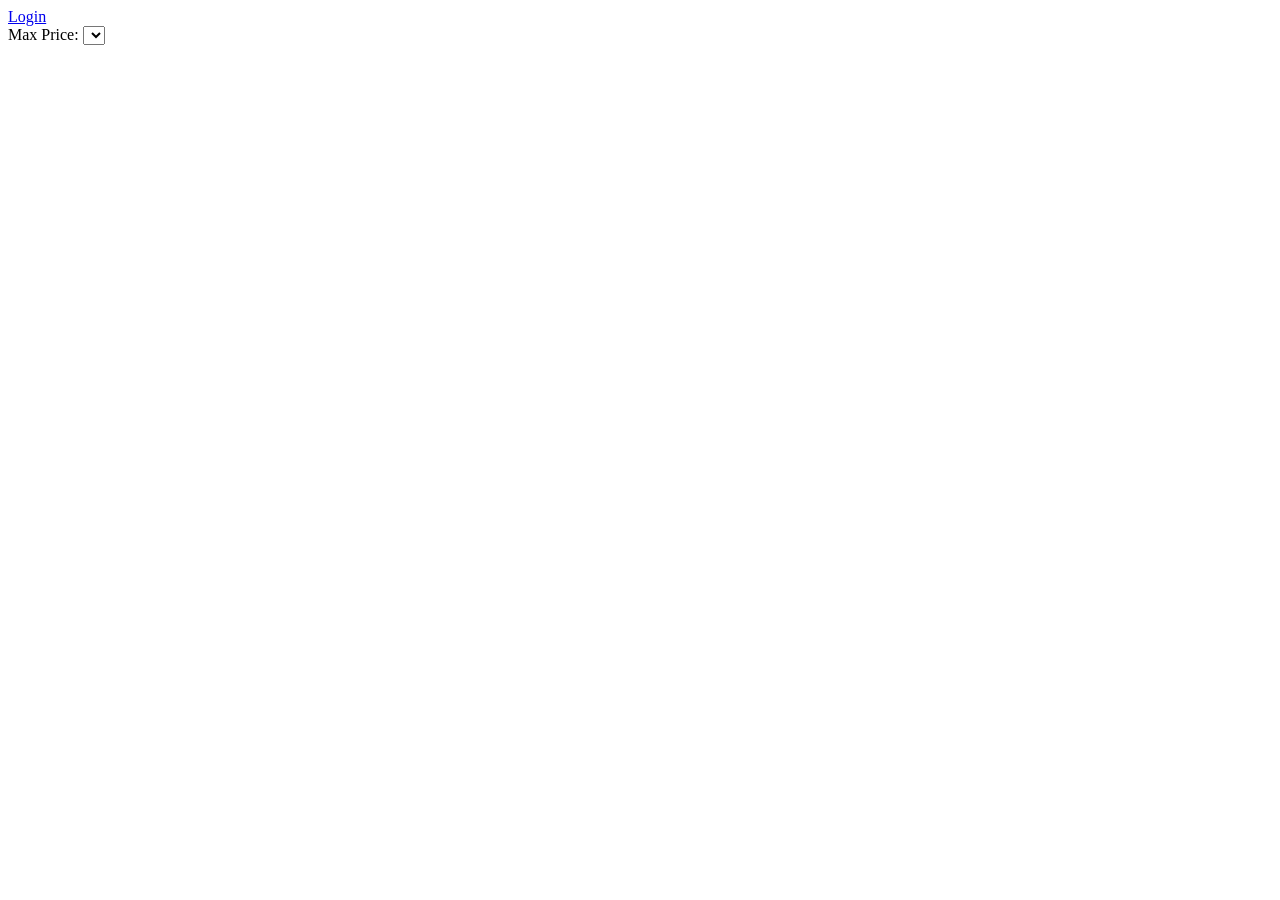
==== part4/app/templates/index.html @ df53467a "part 4 with base files added" ====
<!DOCTYPE html>
<html lang="en">
<head>
    <meta charset="UTF-8">
    <meta name="viewport" content="width=device-width, initial-scale=1.0">
    <title>List of Places</title>
    <link rel="stylesheet" href="styles.css">
</head>
<body>
    <header>
        <nav>
            <a href="login.html" id="login-link">Login</a>
        </nav>
    </header>
    <main>
        <section id="filter">
            <label for="price-filter">Max Price:</label>
            <select id="price-filter">
                <!-- Options will be populated dynamically -->
            </select>
        </section>
        <section id="places-list">
            <!-- List of places will be populated dynamically -->
        </section>
    </main>
    <script src="scripts.js"></script>
</body>
</html>
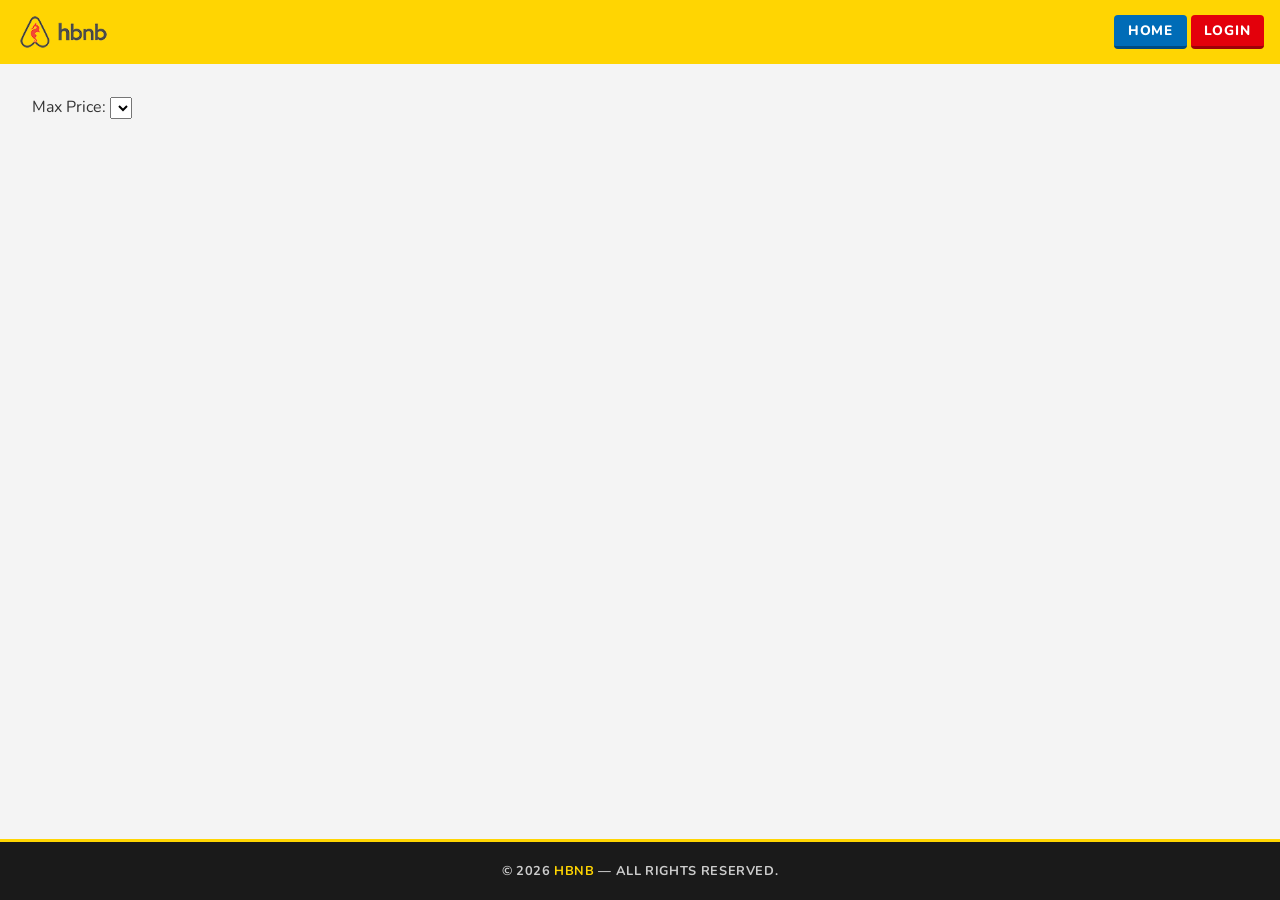
==== commit 49fd1dfb: "Added: header, footer, nav bar" ====
--- a/part4/app/templates/index.html
+++ b/part4/app/templates/index.html
@@ -4,14 +4,21 @@
     <meta charset="UTF-8">
     <meta name="viewport" content="width=device-width, initial-scale=1.0">
     <title>List of Places</title>
-    <link rel="stylesheet" href="styles.css">
+    <link rel="stylesheet" href="../static/styles.css">
 </head>
 <body>
+    <!-- ── HEADER ── -->
     <header>
+        <a href="index.html">
+            <img src="../static/images/logo.png" alt="HBnB Logo" class="logo">
+        </a>
         <nav>
-            <a href="login.html" id="login-link">Login</a>
+            <a href="index.html" class="login-button" style="background-color: var(--lego-blue); border-bottom-color: #004a80;">Home</a>
+            <a href="login.html" id="login-link" class="login-button">Login</a>
         </nav>
     </header>
+
+    <!-- ── MAIN ── -->
     <main>
         <section id="filter">
             <label for="price-filter">Max Price:</label>
@@ -23,6 +30,12 @@
             <!-- List of places will be populated dynamically -->
         </section>
     </main>
+
+    <!-- ── FOOTER ── -->
+    <footer>
+        <p>&copy; 2026 <strong>HBnB</strong> — All rights reserved.</p>
+    </footer>
+
     <script src="scripts.js"></script>
 </body>
 </html>
--- a/part4/app/static/styles.css
+++ b/part4/app/static/styles.css
@@ -0,0 +1,105 @@
+/* 
+  This is a SAMPLE File to get you started. Follow the instructions on the project to complete the tasks. 
+  You'll probably need to override some of theese styles.
+*/
+@import url('https://fonts.googleapis.com/css2?family=Nunito:wght@400;600;700;800;900&family=Fredoka+One&display=swap');
+
+:root {
+    --lego-yellow: #ffd502;
+    --lego-dark: #1a1a1a;
+    --lego-red: #e3000b;
+    --lego-white: #ffffff;
+    --lego-blue: #006cb7;
+    --lego-gray: #cccccc;
+}
+
+* {
+    box-sizing: border-box;
+    margin: 0;
+    padding: 0;
+    font-family: 'Nunito', sans-serif;
+}
+
+body {
+    background-color: #f4f4f4;
+    color: #333;
+    min-height: 100vh;
+    display: flex;
+    flex-direction: column;
+}
+
+/* ── HEADER ── */
+header {
+    background-color: var(--lego-yellow);
+    color: #000;
+    padding: 1rem;
+    display: flex;
+    align-items: center;
+    justify-content: space-between;
+    height: 64px;
+    /* border-bottom: 3px solid rgba(0,0,0,0.12); */
+}
+
+.logo {
+    height: 40px;
+    width: auto;
+    display: block;
+}
+
+/* ── NAV ── */
+header nav {
+    display: flex;
+    align-items: center;
+    gap: 0.25rem;
+}
+
+nav a {
+    color: var(--lego-dark);
+    text-decoration: none;
+    font-weight: 800;
+    font-size: 0.85rem;
+    text-transform: uppercase;
+    letter-spacing: 0.06em;
+    padding: 0.4rem 0.85rem;
+    border-radius: 4px;
+    transition: background-color 0.15s;
+}
+
+header nav a:hover {
+    background-color: rgba(0,0,0,0.08);
+}
+
+header nav a.login-button {
+    background-color: var(--lego-red);
+    color: var(--lego-white);
+    border-bottom: 3px solid #9e0008;
+    text-transform: uppercase;
+    letter-spacing: 0.06em;
+}
+
+header nav a.login-button:hover {
+    background-color: #c8000a;
+}
+
+/* ── MAIN ── */
+main {
+    padding: 2rem;
+}
+
+/* ── FOOTER ── */
+footer {
+    background-color: var(--lego-dark);
+    color: var(--lego-gray);
+    text-align: center;
+    padding: 1.25rem 2rem;
+    margin-top: auto;
+    font-size: 0.8rem;
+    font-weight: 700;
+    text-transform: uppercase;
+    letter-spacing: 0.05em;
+    border-top: 3px solid var(--lego-yellow);
+}
+
+footer strong {
+    color: var(--lego-yellow);
+}
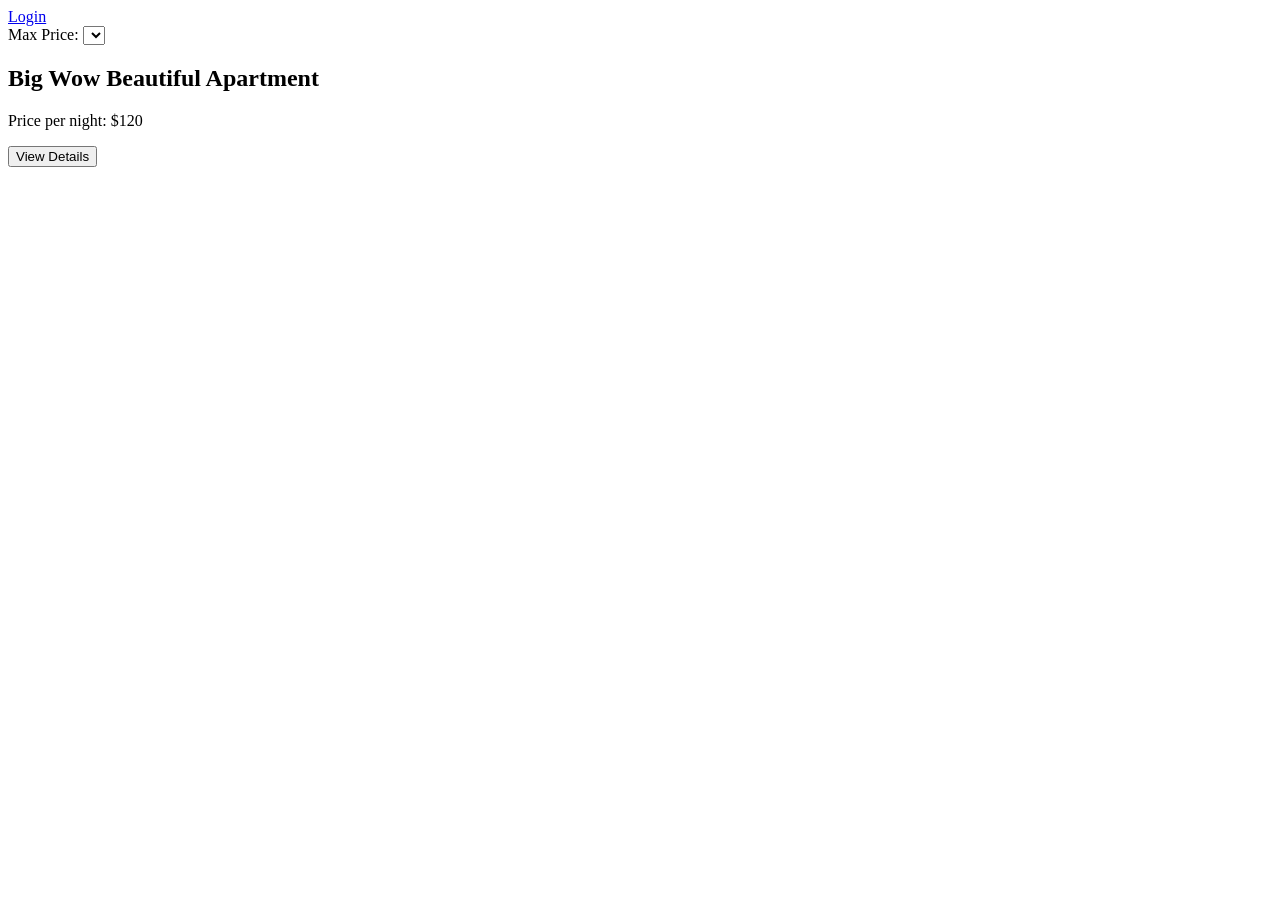
==== commit 15092c78: "changes to index.html and place.html for reviews and place details" ====
--- a/part4/app/templates/index.html
+++ b/part4/app/templates/index.html
@@ -4,21 +4,15 @@
     <meta charset="UTF-8">
     <meta name="viewport" content="width=device-width, initial-scale=1.0">
     <title>List of Places</title>
-    <link rel="stylesheet" href="../static/styles.css">
+    <link rel="stylesheet" href="styles.css">
 </head>
+
 <body>
-    <!-- ── HEADER ── -->
     <header>
-        <a href="index.html">
-            <img src="../static/images/logo.png" alt="HBnB Logo" class="logo">
-        </a>
         <nav>
-            <a href="index.html" class="login-button" style="background-color: var(--lego-blue); border-bottom-color: #004a80;">Home</a>
-            <a href="login.html" id="login-link" class="login-button">Login</a>
+            <a href="login.html" id="login-link">Login</a>
         </nav>
     </header>
-
-    <!-- ── MAIN ── -->
     <main>
         <section id="filter">
             <label for="price-filter">Max Price:</label>
@@ -26,15 +20,16 @@
                 <!-- Options will be populated dynamically -->
             </select>
         </section>
+
         <section id="places-list">
             <!-- List of places will be populated dynamically -->
+            <div class="place-card">
+                <h2>Big Wow Beautiful Apartment</h2>
+                <p>Price per night: $120</p>
+                <button class="details-button">View Details</button>
+            </div>
         </section>
     </main>
-
-    <!-- ── FOOTER ── -->
-    <footer>
-        <p>&copy; 2026 <strong>HBnB</strong> — All rights reserved.</p>
-    </footer>
 
     <script src="scripts.js"></script>
 </body>
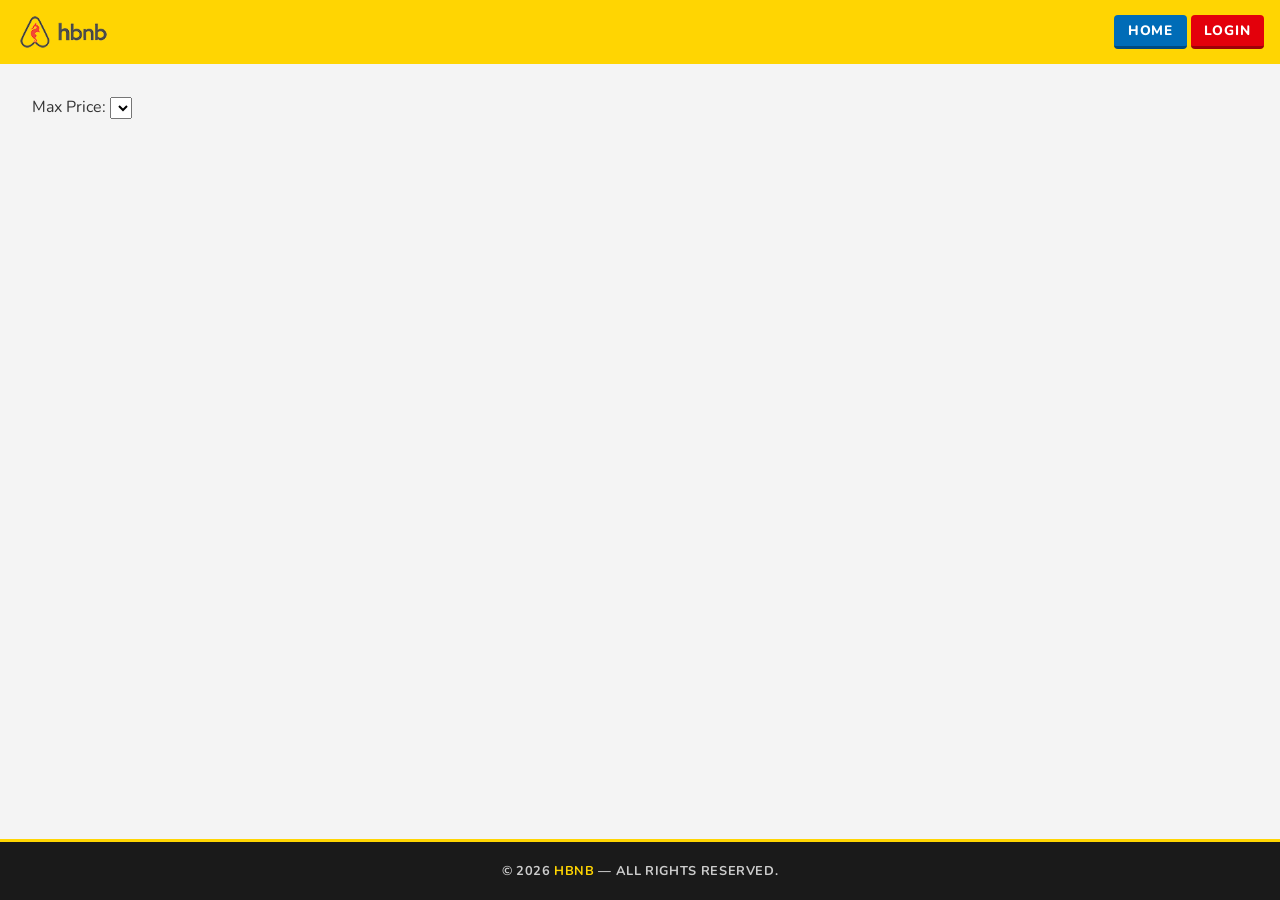
==== commit fec13678: "Merge pull request #16 from TheKasman/dev Dev" ====
--- a/part4/app/templates/index.html
+++ b/part4/app/templates/index.html
@@ -4,15 +4,21 @@
     <meta charset="UTF-8">
     <meta name="viewport" content="width=device-width, initial-scale=1.0">
     <title>List of Places</title>
-    <link rel="stylesheet" href="styles.css">
+    <link rel="stylesheet" href="../static/styles.css">
 </head>
-
 <body>
+    <!-- ── HEADER ── -->
     <header>
+        <a href="index.html">
+            <img src="../static/images/logo.png" alt="HBnB Logo" class="logo">
+        </a>
         <nav>
-            <a href="login.html" id="login-link">Login</a>
+            <a href="index.html" class="login-button" style="background-color: var(--lego-blue); border-bottom-color: #004a80;">Home</a>
+            <a href="login.html" id="login-link" class="login-button">Login</a>
         </nav>
     </header>
+
+    <!-- ── MAIN ── -->
     <main>
         <section id="filter">
             <label for="price-filter">Max Price:</label>
@@ -20,16 +26,15 @@
                 <!-- Options will be populated dynamically -->
             </select>
         </section>
-
         <section id="places-list">
             <!-- List of places will be populated dynamically -->
-            <div class="place-card">
-                <h2>Big Wow Beautiful Apartment</h2>
-                <p>Price per night: $120</p>
-                <button class="details-button">View Details</button>
-            </div>
         </section>
     </main>
+
+    <!-- ── FOOTER ── -->
+    <footer>
+        <p>&copy; 2026 <strong>HBnB</strong> — All rights reserved.</p>
+    </footer>
 
     <script src="scripts.js"></script>
 </body>
--- a/part4/app/static/styles.css
+++ b/part4/app/static/styles.css
@@ -0,0 +1,105 @@
+/* 
+  This is a SAMPLE File to get you started. Follow the instructions on the project to complete the tasks. 
+  You'll probably need to override some of theese styles.
+*/
+@import url('https://fonts.googleapis.com/css2?family=Nunito:wght@400;600;700;800;900&family=Fredoka+One&display=swap');
+
+:root {
+    --lego-yellow: #ffd502;
+    --lego-dark: #1a1a1a;
+    --lego-red: #e3000b;
+    --lego-white: #ffffff;
+    --lego-blue: #006cb7;
+    --lego-gray: #cccccc;
+}
+
+* {
+    box-sizing: border-box;
+    margin: 0;
+    padding: 0;
+    font-family: 'Nunito', sans-serif;
+}
+
+body {
+    background-color: #f4f4f4;
+    color: #333;
+    min-height: 100vh;
+    display: flex;
+    flex-direction: column;
+}
+
+/* ── HEADER ── */
+header {
+    background-color: var(--lego-yellow);
+    color: #000;
+    padding: 1rem;
+    display: flex;
+    align-items: center;
+    justify-content: space-between;
+    height: 64px;
+    /* border-bottom: 3px solid rgba(0,0,0,0.12); */
+}
+
+.logo {
+    height: 40px;
+    width: auto;
+    display: block;
+}
+
+/* ── NAV ── */
+header nav {
+    display: flex;
+    align-items: center;
+    gap: 0.25rem;
+}
+
+nav a {
+    color: var(--lego-dark);
+    text-decoration: none;
+    font-weight: 800;
+    font-size: 0.85rem;
+    text-transform: uppercase;
+    letter-spacing: 0.06em;
+    padding: 0.4rem 0.85rem;
+    border-radius: 4px;
+    transition: background-color 0.15s;
+}
+
+header nav a:hover {
+    background-color: rgba(0,0,0,0.08);
+}
+
+header nav a.login-button {
+    background-color: var(--lego-red);
+    color: var(--lego-white);
+    border-bottom: 3px solid #9e0008;
+    text-transform: uppercase;
+    letter-spacing: 0.06em;
+}
+
+header nav a.login-button:hover {
+    background-color: #c8000a;
+}
+
+/* ── MAIN ── */
+main {
+    padding: 2rem;
+}
+
+/* ── FOOTER ── */
+footer {
+    background-color: var(--lego-dark);
+    color: var(--lego-gray);
+    text-align: center;
+    padding: 1.25rem 2rem;
+    margin-top: auto;
+    font-size: 0.8rem;
+    font-weight: 700;
+    text-transform: uppercase;
+    letter-spacing: 0.05em;
+    border-top: 3px solid var(--lego-yellow);
+}
+
+footer strong {
+    color: var(--lego-yellow);
+}
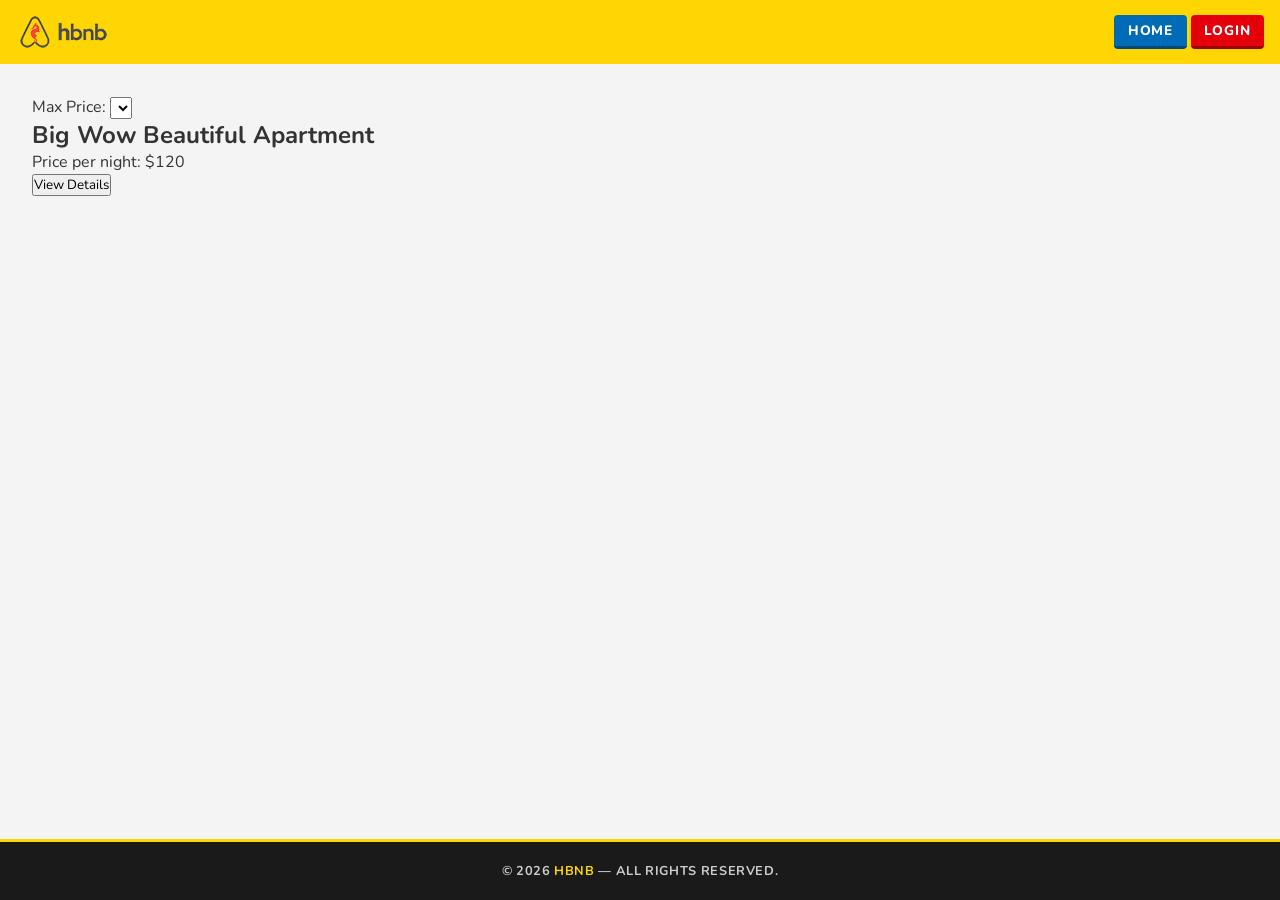
==== commit e1f3810d: "Merge branch 'dev' of https://github.com/TheKasman/holberton-hbnb into dev" ====
--- a/part4/app/templates/index.html
+++ b/part4/app/templates/index.html
@@ -6,6 +6,7 @@
     <title>List of Places</title>
     <link rel="stylesheet" href="../static/styles.css">
 </head>
+
 <body>
     <!-- ── HEADER ── -->
     <header>
@@ -26,8 +27,14 @@
                 <!-- Options will be populated dynamically -->
             </select>
         </section>
+
         <section id="places-list">
             <!-- List of places will be populated dynamically -->
+            <div class="place-card">
+                <h2>Big Wow Beautiful Apartment</h2>
+                <p>Price per night: $120</p>
+                <button class="details-button">View Details</button>
+            </div>
         </section>
     </main>
 
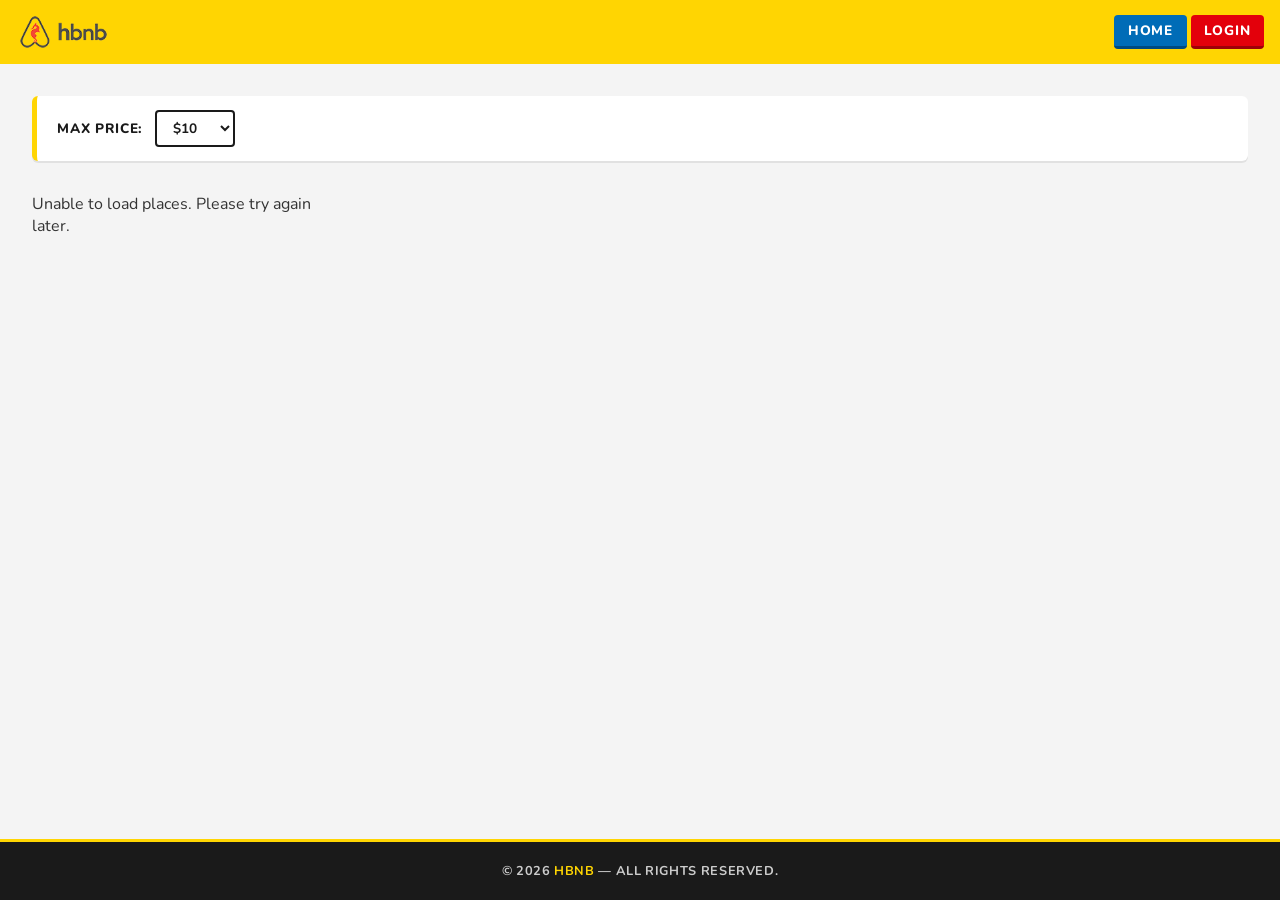
==== commit 4298419d: "Implement the main page to display a list of all places" ====
--- a/part4/app/templates/index.html
+++ b/part4/app/templates/index.html
@@ -30,11 +30,7 @@
 
         <section id="places-list">
             <!-- List of places will be populated dynamically -->
-            <div class="place-card">
-                <h2>Big Wow Beautiful Apartment</h2>
-                <p>Price per night: $120</p>
-                <button class="details-button">View Details</button>
-            </div>
+            
         </section>
     </main>
 
@@ -43,6 +39,6 @@
         <p>&copy; 2026 <strong>HBnB</strong> — All rights reserved.</p>
     </footer>
 
-    <script src="scripts.js"></script>
+    <script src="../static/scripts.js"></script>
 </body>
 </html>
--- a/part4/app/static/styles.css
+++ b/part4/app/static/styles.css
@@ -1,7 +1,3 @@
-/* 
-  This is a SAMPLE File to get you started. Follow the instructions on the project to complete the tasks. 
-  You'll probably need to override some of theese styles.
-*/
 @import url('https://fonts.googleapis.com/css2?family=Nunito:wght@400;600;700;800;900&family=Fredoka+One&display=swap');
 
 :root {
@@ -37,7 +33,6 @@
     align-items: center;
     justify-content: space-between;
     height: 64px;
-    /* border-bottom: 3px solid rgba(0,0,0,0.12); */
 }
 
 .logo {
@@ -86,6 +81,79 @@
     padding: 2rem;
 }
 
+/* ── FILTER ── */
+#filter {
+    display: flex;
+    align-items: center;
+    gap: 0.75rem;
+    margin-bottom: 2rem;
+    padding: 0.85rem 1.25rem;
+    background: var(--lego-white);
+    border-radius: 6px;
+    border-left: 5px solid var(--lego-yellow);
+    box-shadow: 0 2px 0 rgba(0,0,0,0.08);
+}
+
+#filter label {
+    font-weight: 800;
+    font-size: 0.85rem;
+    text-transform: uppercase;
+    letter-spacing: 0.06em;
+    color: var(--lego-dark);
+    white-space: nowrap;
+}
+ 
+#price-filter {
+    padding: 0.4rem 0.75rem;
+    border: 2px solid var(--lego-dark);
+    border-radius: 4px;
+    font-family: 'Nunito', sans-serif;
+    font-weight: 700;
+    font-size: 0.85rem;
+    background-color: var(--lego-white);
+    color: var(--lego-dark);
+    cursor: pointer;
+    transition: border-color 0.15s;
+}
+ 
+#price-filter:focus {
+    outline: none;
+    border-color: var(--lego-blue);
+}
+
+/* ── PLACE CARD ── */
+#places-list {
+    display: grid;
+    grid-template-columns: repeat(auto-fill, minmax(260px, 1fr));
+    gap: 1.5rem;
+}
+
+.place-card {
+    margin: 20px;
+    padding: 10px;
+    border: 1px solid #ddd;
+    border-radius: 10px;
+    background: var(--lego-white);
+    box-shadow: 0 2px 0 rgba(0,0,0,0.08);
+    display: flex;
+    flex-direction: column;
+    gap: 0.6rem;
+    transition: transform 0.12s, box-shadow 0.12s;
+}
+
+.place-card:hover {
+    transform: translateY(-3px);
+    box-shadow: 0 6px 0 rgba(0,0,0,0.10);
+}
+
+.place-image {
+    width: 100%;
+    height: 160px;
+    object-fit: cover;
+    border-radius: 6px;
+    margin-bottom: 0.5rem;
+}
+
 /* ── FOOTER ── */
 footer {
     background-color: var(--lego-dark);
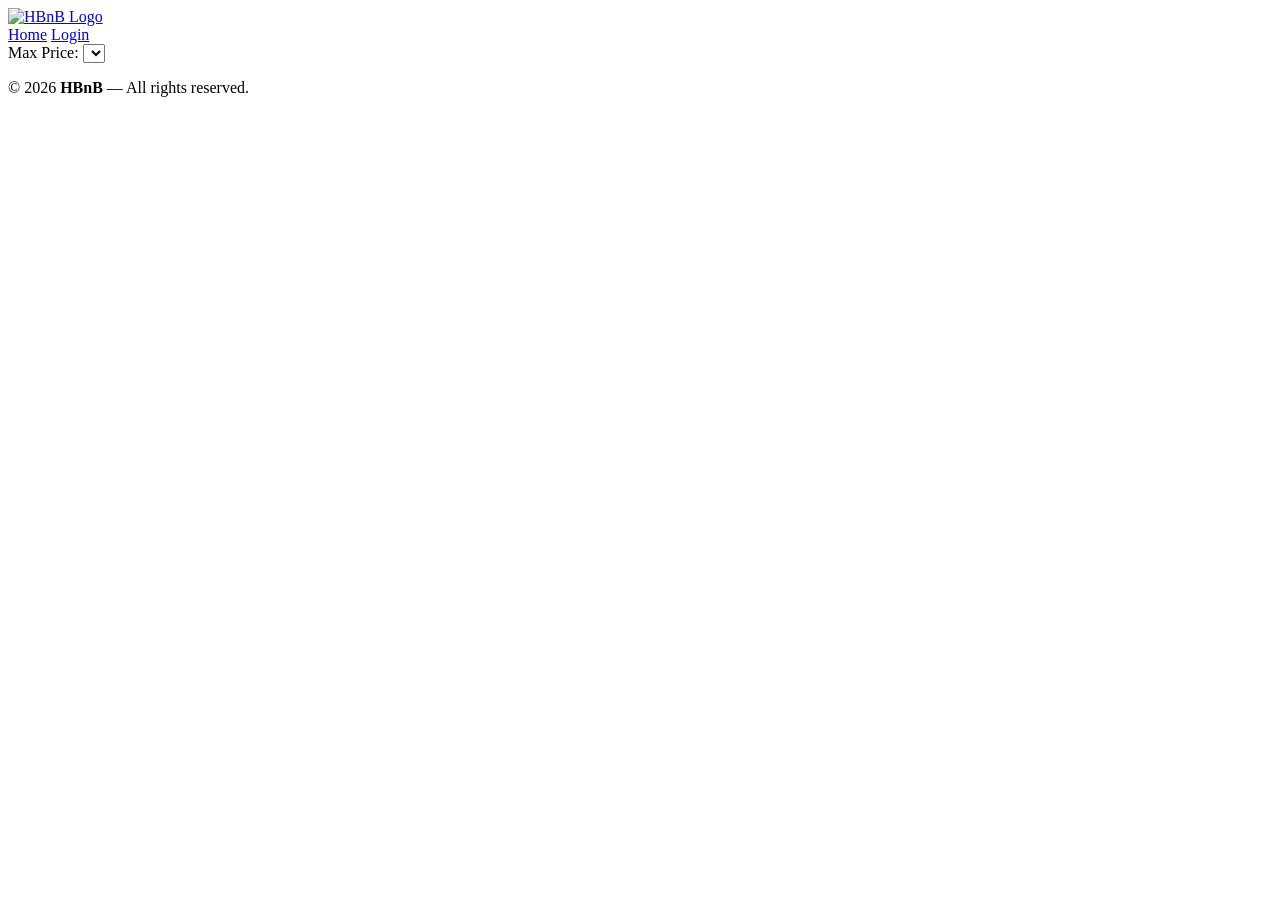
==== commit 5bae0772: "removed duplicated functions and inline review form, and added route for add_review page in init.py" ====
--- a/part4/app/templates/index.html
+++ b/part4/app/templates/index.html
@@ -4,14 +4,14 @@
     <meta charset="UTF-8">
     <meta name="viewport" content="width=device-width, initial-scale=1.0">
     <title>List of Places</title>
-    <link rel="stylesheet" href="../static/styles.css">
+    <link rel="stylesheet" href="/static/styles.css">
 </head>
 
 <body>
     <!-- ── HEADER ── -->
     <header>
         <a href="index.html">
-            <img src="../static/images/logo.png" alt="HBnB Logo" class="logo">
+            <img src="/static/images/logo.png" alt="HBnB Logo" class="logo">
         </a>
         <nav>
             <a href="index.html" class="login-button" style="background-color: var(--lego-blue); border-bottom-color: #004a80;">Home</a>
@@ -39,6 +39,6 @@
         <p>&copy; 2026 <strong>HBnB</strong> — All rights reserved.</p>
     </footer>
 
-    <script src="../static/scripts.js"></script>
+    <script src="/static/scripts.js"></script>
 </body>
 </html>
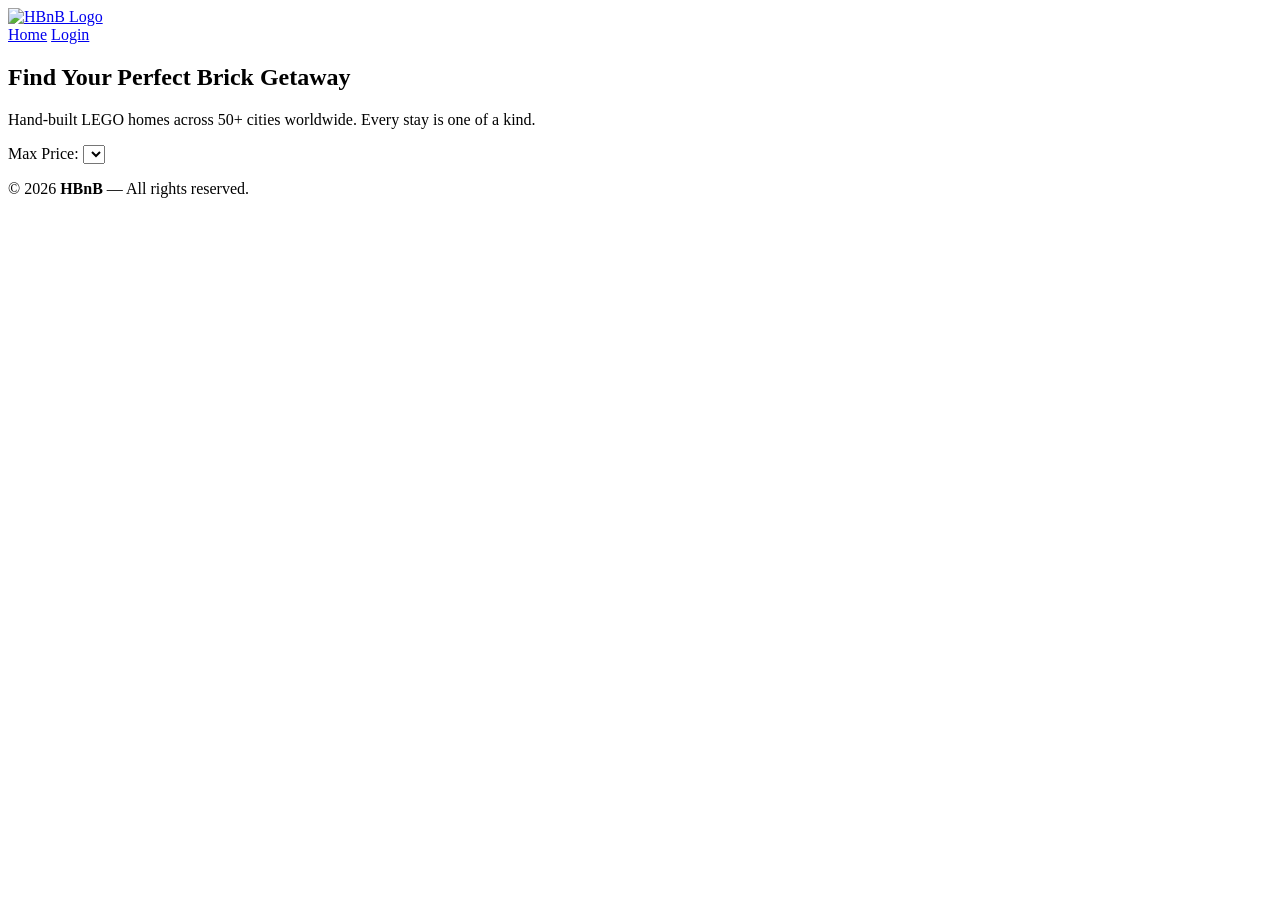
==== commit acc48c1f: "style(index.html): add more elements for the lego theme - add a hero section with an image - add a l" ====
--- a/part4/app/templates/index.html
+++ b/part4/app/templates/index.html
@@ -1,5 +1,6 @@
 <!DOCTYPE html>
 <html lang="en">
+
 <head>
     <meta charset="UTF-8">
     <meta name="viewport" content="width=device-width, initial-scale=1.0">
@@ -14,13 +15,26 @@
             <img src="/static/images/logo.png" alt="HBnB Logo" class="logo">
         </a>
         <nav>
-            <a href="index.html" class="login-button" style="background-color: var(--lego-blue); border-bottom-color: #004a80;">Home</a>
+            <a href="index.html" class="login-button">Home</a>
             <a href="login.html" id="login-link" class="login-button">Login</a>
         </nav>
     </header>
 
     <!-- ── MAIN ── -->
     <main>
+        <!-- ── HERO HEADLINE ── -->
+        <section id="hero">
+            <div class="hero-text">
+                <h1 class="hero-title">Find Your Perfect <span class="hero-accent">Brick</span> Getaway</h1>
+                <p class="hero-subtitle">Hand-built LEGO homes across 50+ cities worldwide. Every stay is one of a kind.
+                </p>
+            </div>
+
+            <div class="hero-image-wrap">
+                <img src="/static/images/hero-image.jpg" alt="Featured LEGO stay" class="hero-image"
+                    onerror="this.style.display='none'">
+            </div>
+        </section>
         <section id="filter">
             <label for="price-filter">Max Price:</label>
             <select id="price-filter">
@@ -30,7 +44,7 @@
 
         <section id="places-list">
             <!-- List of places will be populated dynamically -->
-            
+
         </section>
     </main>
 
@@ -41,4 +55,5 @@
 
     <script src="/static/scripts.js"></script>
 </body>
+
 </html>
